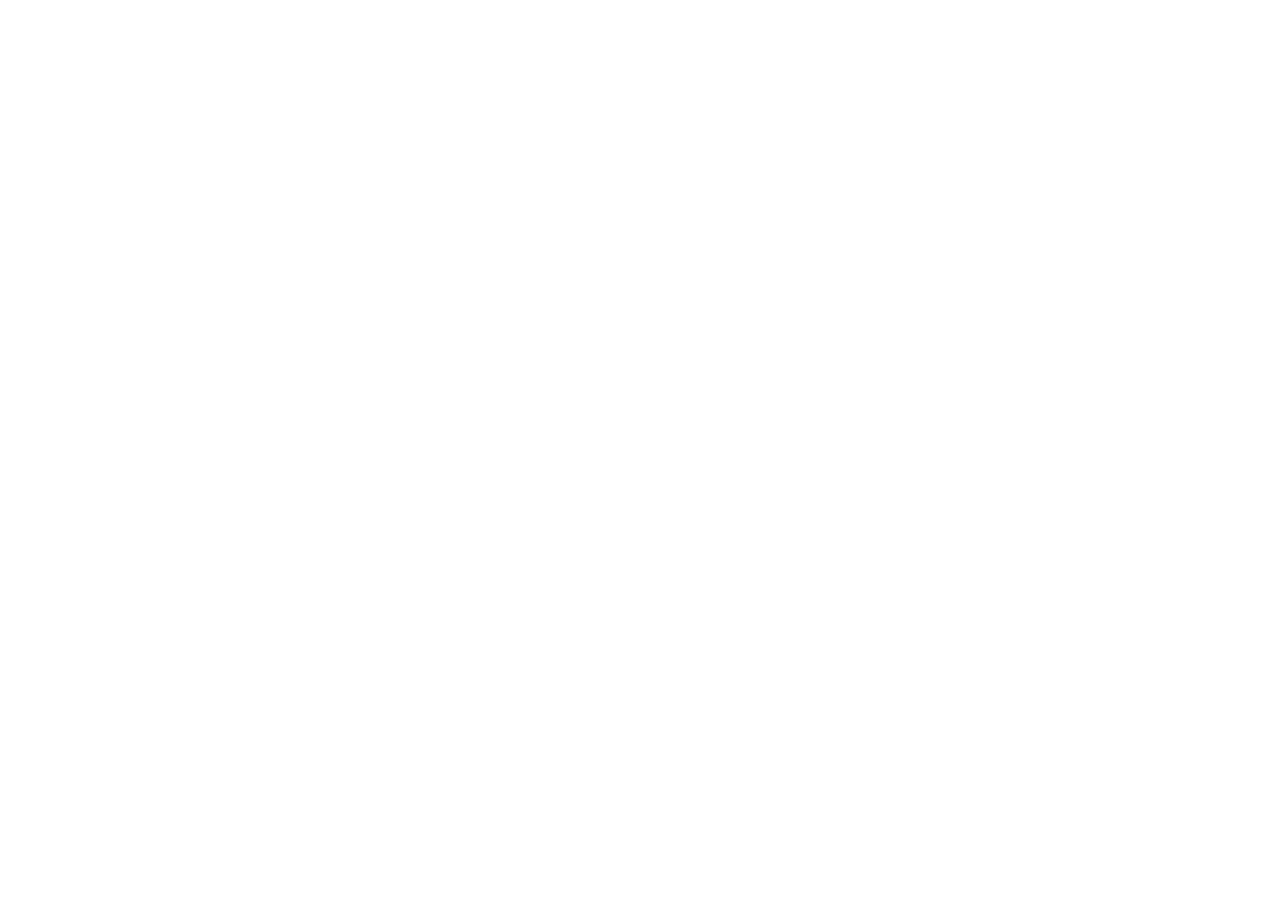
==== contact.html @ 3b5df51f "Created the HTML structures" ====
<!DOCTYPE html>
<html lang="en">
  <head>
    <meta charset="UTF-8" />
    <meta http-equiv="X-UA-Compatible" content="IE=edge" />
    <meta name="viewport" content="width=device-width, initial-scale=1.0" />
    <title>Document</title>
  </head>
  <body></body>
</html>
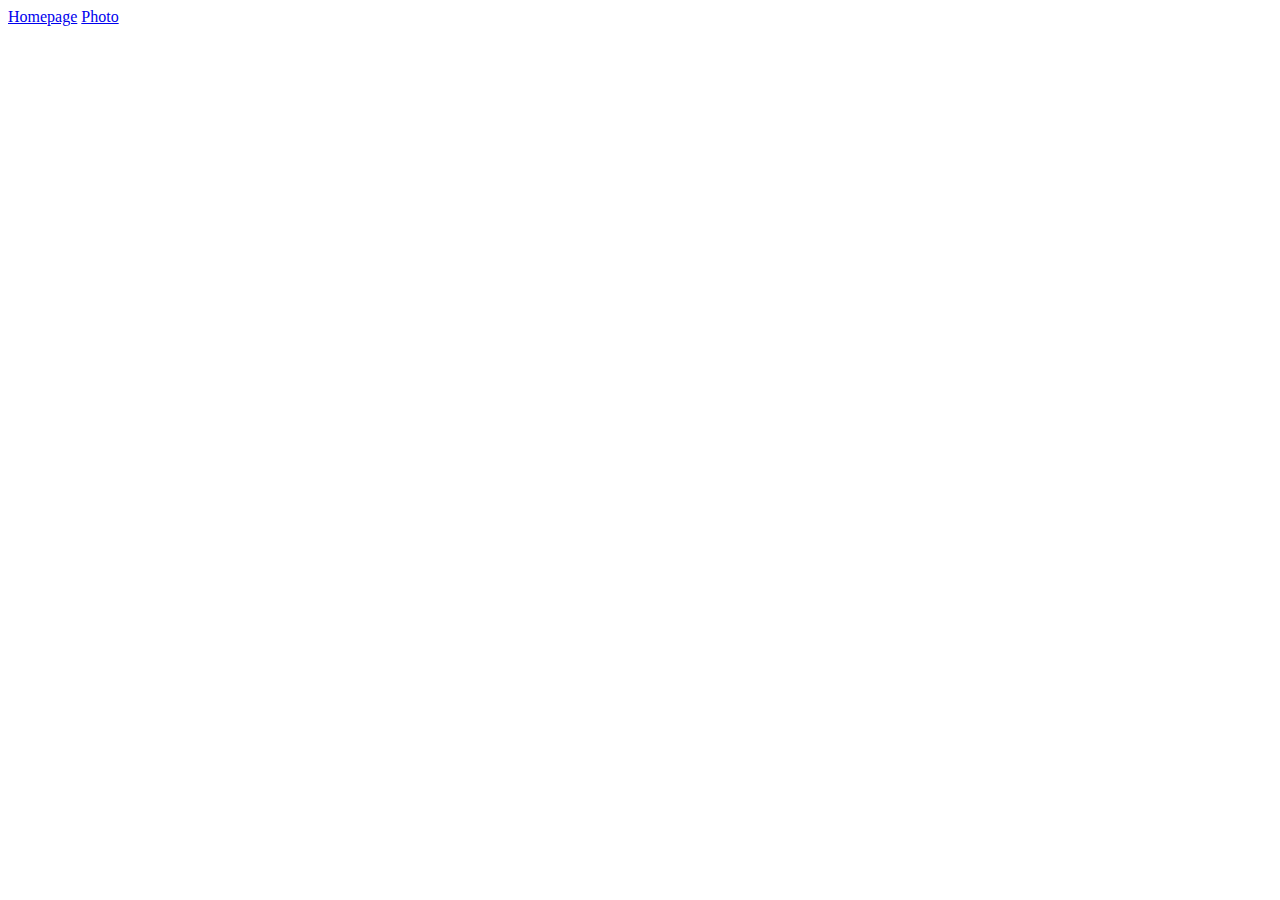
==== commit ca2920b2: "Linked the three HTML pages" ====
--- a/contact.html
+++ b/contact.html
@@ -4,7 +4,10 @@
     <meta charset="UTF-8" />
     <meta http-equiv="X-UA-Compatible" content="IE=edge" />
     <meta name="viewport" content="width=device-width, initial-scale=1.0" />
-    <title>Document</title>
+    <title>Contact</title>
   </head>
-  <body></body>
+  <body>
+    <a href="/">Homepage</a>
+    <a href="/photo.html">Photo</a>
+  </body>
 </html>
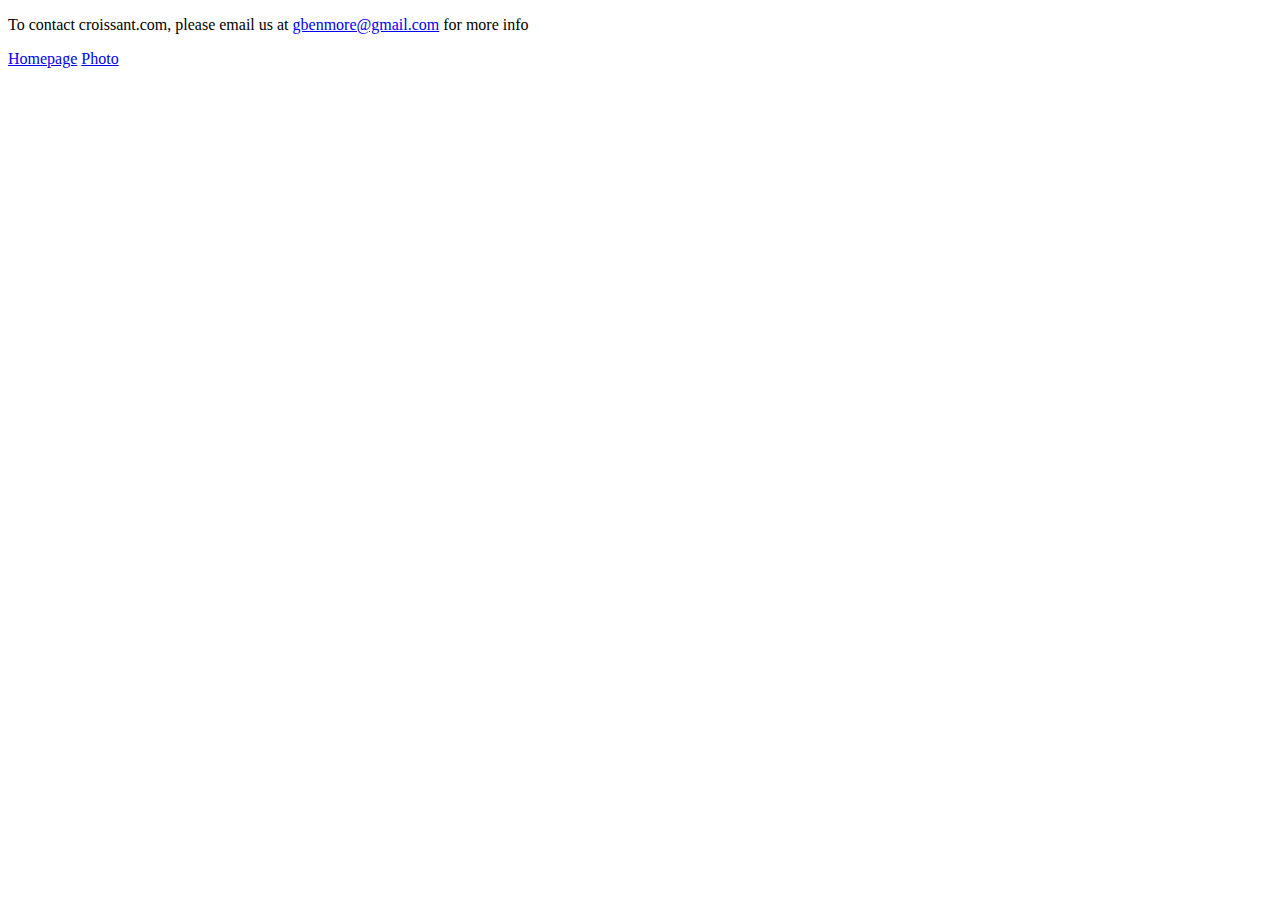
==== commit 85938b2d: "updated the mailing address on the contact page" ====
--- a/contact.html
+++ b/contact.html
@@ -7,6 +7,10 @@
     <title>Contact</title>
   </head>
   <body>
+    <p>
+      To contact croissant.com, please email us at
+      <a href="mailto:gbenmore@gmail.com"> gbenmore@gmail.com</a> for more info
+    </p>
     <a href="/">Homepage</a>
     <a href="/photo.html">Photo</a>
   </body>
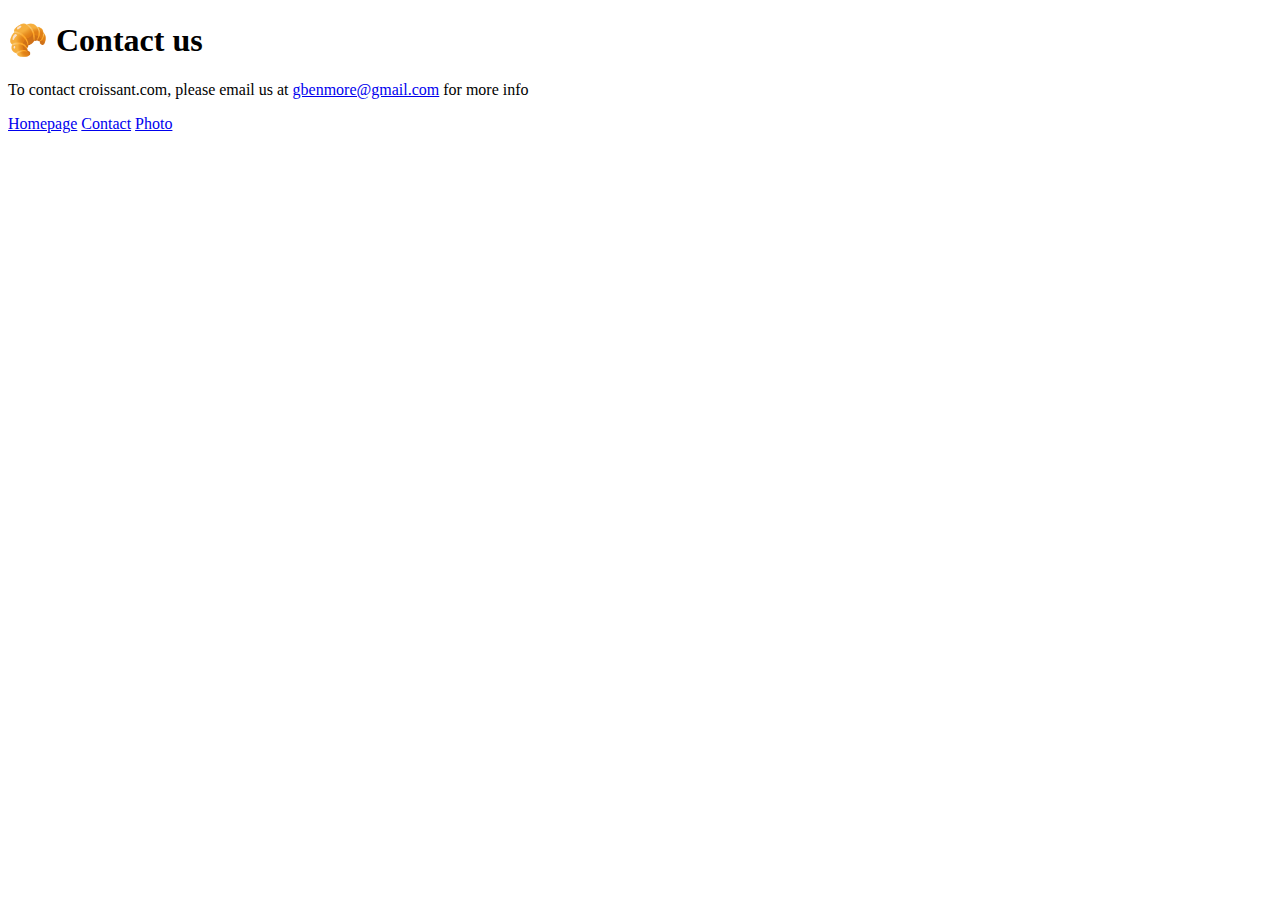
==== commit fd60a1cd: "Updated the pages" ====
--- a/contact.html
+++ b/contact.html
@@ -4,14 +4,19 @@
     <meta charset="UTF-8" />
     <meta http-equiv="X-UA-Compatible" content="IE=edge" />
     <meta name="viewport" content="width=device-width, initial-scale=1.0" />
+    <link href="/css/styles.css" rel="stylesheet" />
     <title>Contact</title>
   </head>
   <body>
+    <h1>🥐 Contact us</h1>
     <p>
       To contact croissant.com, please email us at
       <a href="mailto:gbenmore@gmail.com"> gbenmore@gmail.com</a> for more info
     </p>
-    <a href="/">Homepage</a>
-    <a href="/photo.html">Photo</a>
+    <footer>
+      <a href="/" title="Home">Homepage</a>
+      <a href="/contact.html" title="Contact croissant.com">Contact</a>
+      <a href="/photo.html" title="Croissant photo">Photo</a>
+    </footer>
   </body>
 </html>
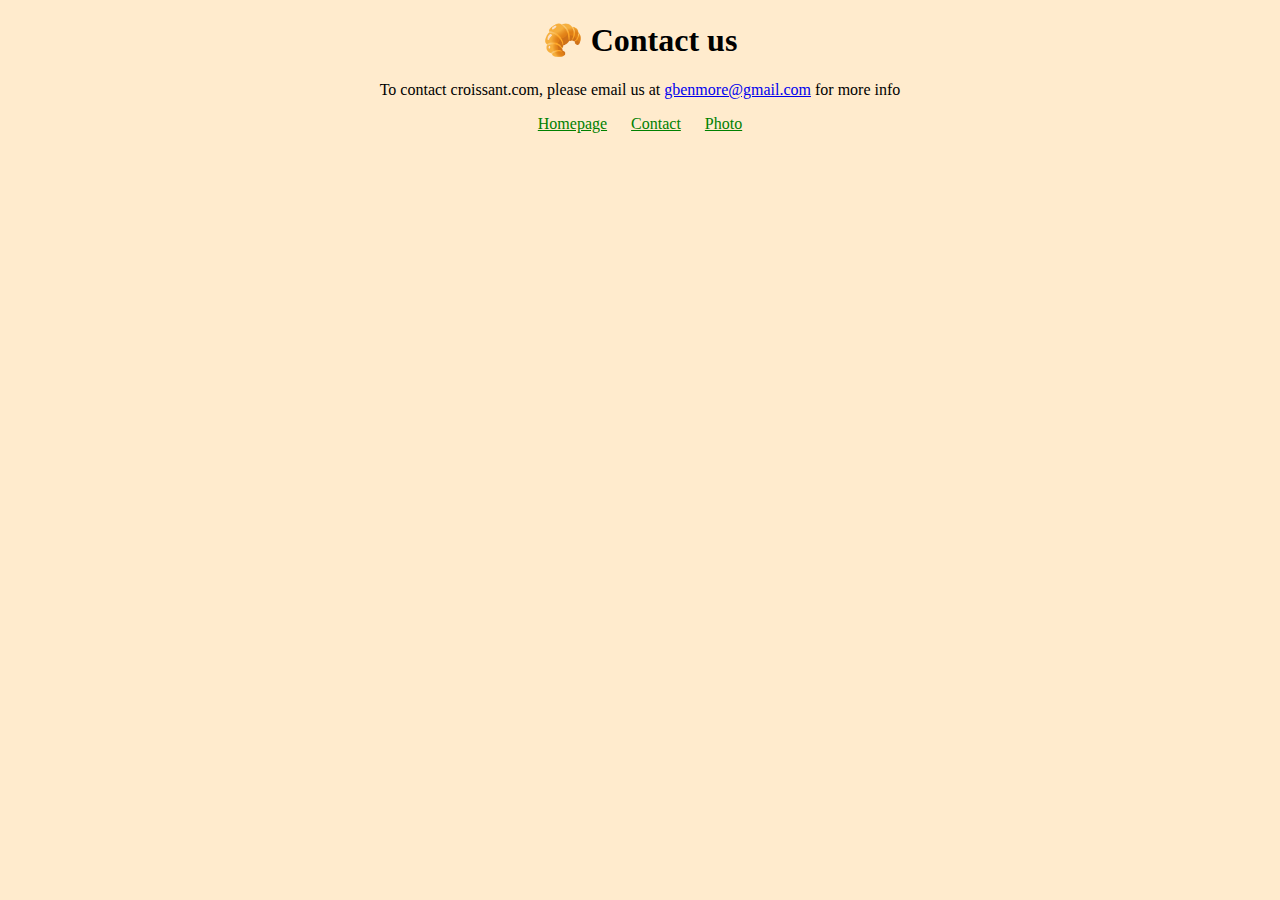
==== commit 9a97eeb2: "Added proper title name and the meta name" ====
--- a/contact.html
+++ b/contact.html
@@ -5,7 +5,7 @@
     <meta http-equiv="X-UA-Compatible" content="IE=edge" />
     <meta name="viewport" content="width=device-width, initial-scale=1.0" />
     <link href="/css/styles.css" rel="stylesheet" />
-    <title>Contact</title>
+    <title>Contact Croissant.com</title>
   </head>
   <body>
     <h1>🥐 Contact us</h1>
--- a/css/styles.css
+++ b/css/styles.css
@@ -0,0 +1,20 @@
+body {
+  background: #ffebcd;
+}
+h1,
+p {
+  text-align: center;
+}
+footer {
+  text-align: center;
+}
+footer a {
+  margin: 0 10px;
+  color: green;
+}
+.croissant-photo {
+  max-width: 200px;
+  border-radius: 10px;
+  display: block;
+  margin: 30px auto;
+}
